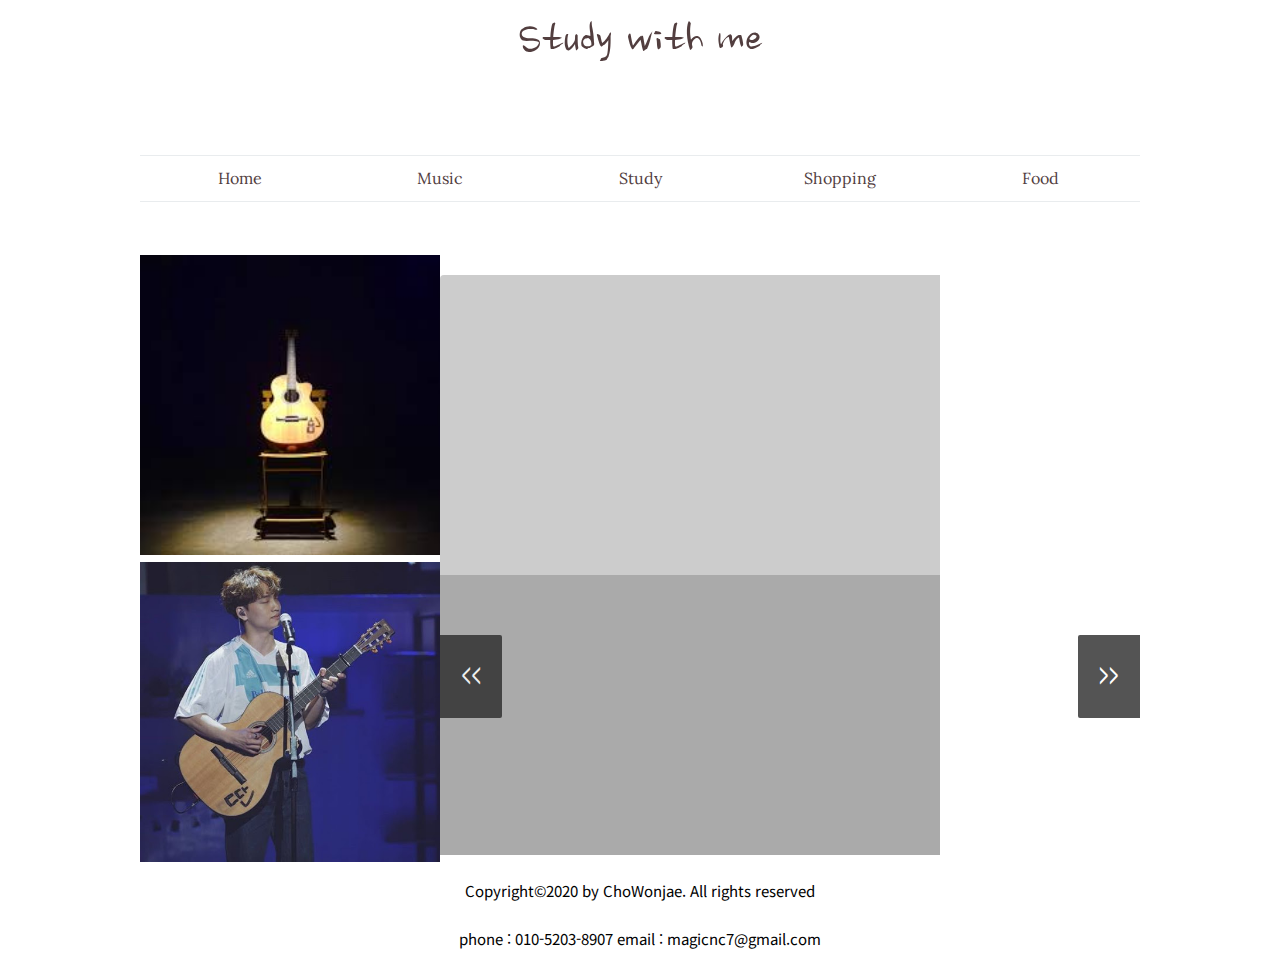
==== music.html @ 2ad55f92 "first commit" ====
<!DOCTYPE html>
<html lang="ko">
<head>
    <meta charset="UTF-8">
    <meta name="viewport" content="width=device-width, initial-scale=1.0">
    <title>Document</title>
    <link rel="stylesheet" href="style.css">
    <!-- 폰트 -->
    <link href="https://fonts.googleapis.com/css2?family=Nanum+Brush+Script&display=swap" rel="stylesheet">
    <link href="https://fonts.googleapis.com/css2?family=Nanum+Gothic&display=swap" rel="stylesheet">
    <link href="https://fonts.googleapis.com/css2?family=Do+Hyeon&display=swap" rel="stylesheet">
    <link href="https://fonts.googleapis.com/css2?family=Noto+Sans+KR:wght@500&display=swap" rel="stylesheet">
    <link href="https://fonts.googleapis.com/css2?family=Archivo&display=swap" rel="stylesheet">
    <link href="https://fonts.googleapis.com/css2?family=Lora:ital,wght@1,500&display=swap" rel="stylesheet">
</head>
<body>
    <div id="wrap">
        <div id="header">
            <div class="title">
                <h1>Study with me</h1>
            </div>
        </div>
        <div id="nav">
            <div class="menu">
                <ul>
                    <li><a href="index.html">Home</a></li>
                    <li><a href="music.html">Music</a></li>
                    <li><a href="study.html">Study</a></li>
                    <li><a href="#">Shopping</a></li>
                    <li><a href="#">Food</a></li>
                </ul>
            </div>
        </div>
        <div id="side">
           <div><img src="images/윤딴딴1.jpg" alt=""></div>
           <div><img src="images/윤딴딴2.jpg" alt=""></div>
        </div>
        <div id="middle">
            <div id="content1">
                <div id="slider">
                    <a href="#" class="control_next">>></a>
                    <a href="#" class="control_prev"><<</a>
                    <ul>
                      <li><iframe type="text/html" allowtransparency="true" frameborder="0" width="500" height="300" src="http://www.youtube.com/embed/RBZHUz6rZfg?controls=1&amp;rel=1&amp;autohide=1"></iframe></li>
                      <li style="background: #aaa;"><iframe type="text/html" allowtransparency="true" frameborder="0" width="500" height="300" src="http://www.youtube.com/embed/5SxAoiztNXk?controls=1&amp;rel=1&amp;autohide=1"></iframe></li>
                      <li><iframe type="text/html" allowtransparency="true" frameborder="0" width="500" height="300" src="http://www.youtube.com/embed/3GDD_Dpa7bQ?controls=1&amp;rel=1&amp;autohide=1"></iframe></li>
                    </ul>  
                  </div>
                  <div class="slider_option">
                    <input type="checkbox" id="checkbox">
                    <label for="checkbox" style="font-family:'Do Hyeon', sans-serif; color: rgb(33,33,33)" >Autoplay Slider</label>
                  </div>                   
            </div>
            <div id="content2">
                <br><br><br>
                <h2>playlist</h2>
                <ol>
                    <li>1. 겨울을 걷는다</li>
                    <li>2. 니가 보고 싶은 밤</li>
                    <li>3. 남은 기억</li>
                </ol>
            </div>
        </div>  
        <div id="footer">
            <p>Copyright&copy;2020 by ChoWonjae. All rights reserved</p>
            <p>phone : 010-5203-8907 email : magicnc7@gmail.com</p>
        </div>
    </div>
    <script
        src="https://code.jquery.com/jquery-3.5.1.js"
        integrity="sha256-QWo7LDvxbWT2tbbQ97B53yJnYU3WhH/C8ycbRAkjPDc="
        crossorigin="anonymous">
   </script>
    <script>   
        /* When the user clicks on the button, 
        toggle between hiding and showing the dropdown content */
        function myFunction() {
        document.getElementById("myDropdown").classList.toggle("show");
        }

        // Close the dropdown if the user clicks outside of it
        window.onclick = function(event) {
        if (!event.target.matches('.dropbtn')) {
            var dropdowns = document.getElementsByClassName("dropdown-content");
            var i;
            for (i = 0; i < dropdowns.length; i++) {
            var openDropdown = dropdowns[i];
            if (openDropdown.classList.contains('show')) {
                openDropdown.classList.remove('show');
            }
            }
        }
        }
   </script>
   <script src="slid.js"></script>
</body>
</html>
---- style.css ----
/* 폰트 초기화 */
body, input, textarea, select, button, table, a {
    font-family: 'Nanum Gothic','맑은 고딕',dotum,'돋움',sans-serif; font-style: 13px; line-height: 1.5;
}



* {margin: 0; padding: 0;}
body {background-color: rgb(255,255,255);}
#wrap { width: 1000px; height: 900px; margin:0 auto; color:#fff; text-align: center;} 
#header {width: 1000px; height: 100px; }
#nav {width: 1000px; height: 100px;}
#side {float: left; width: 300px; height: 600px; }
#content1 {float: left; width: 700px; height: 300px;}
#content2 {float: left; width: 700px; height: 300px;}
#footer {width: 1000px; height: 100px; }
#middle{overflow: hidden;}

/* 메뉴바 */
.menu {margin-top: 50px;}
.menu ul li {float: left; list-style: none; margin: 0; padding: 0; width: 200px; border-top: 1px solid rgb(233,236,238); border-bottom: 1px solid rgb(233,236,238); padding: 10px 0 10px 0; }
.menu ul li a {text-decoration: none; padding: 8px 16px; color: rgb(82,62,63); font-family: 'Lora', serif;}


/* 타이틀 */
.title h1 {font-family: 'Nanum Brush Script', cursive; font-size: 50px; color: rgb(82,62,63);} 


/* 사이드 */
.dropdown-content ul {list-style-type: none; margin: 0; padding: 0; width: 200px; }
.dropdown-content ul li a {text-decoration: none; display: block; padding: 8px 16px; text-align: center; color: white; } 
.dropdown-content ul li a:hover {background-color: powderblue;}
.dropdown-content ul a {font-family: 'Do Hyeon', sans-serif;}


/* 버튼 */

.dropdown button {font-family: 'Do Hyeon', sans-serif;}
.dropbtn {
    background-color: white;
    color: rgb(82,62,63);
    padding: 16px 40px 16px 40px;
    font-size: 16px;
    margin-right: 40px;
    border: 1px solid white;
    cursor: pointer;
  }
  
  .dropbtn:hover, .dropbtn:focus {
    background-color: #2980B9;
  }
  
  .dropdown {
    position: relative;
    display: inline-block;
  }
  
  .dropdown-content {
    display: none;
    position: absolute;
    background-color: #f1f1f1;
    min-width: 160px;
    overflow: auto;
    box-shadow: 0px 8px 16px 0px rgba(0,0,0,0.2);
    z-index: 1;
  }
  
  .dropdown-content a {
    color: black;
    padding: 12px 16px;
    text-decoration: none;
    display: block;
  }
  
  .dropdown a:hover {background-color: #ddd;}
  
  .show {display: block;}

  /*study.html - content1 */
  
  #content1 h2 { font-size: 40px;} 
  #content1 h3 { font-size: 30px;}
  #content1 h2,h3 {font-family: 'Nanum Brush Script', cursive; }
  #content1 p { font-family: 'Do Hyeon', sans-serif; color: black;}

  /* study.html - content2 */
  #content2 img {width: 200px; height: 45px; margin-top: 30px; padding: 8px 96px;}
  .meter {margin-left: 20px;}
  .html {float: left;}
  .css {float: left;}
  .javascript {float: left;}

 /* footer */
 #footer p {margin-top: 25px; font-size: 15px; font-family: 'Noto Sans KR', sans-serif; color: black;}


 /* music.html - content2 */
 #content2 li {margin-top: 20px; font-family: 'Do Hyeon', sans-serif; color: rgb(3,80,159);}
 #content2 h2 {font-family:  'Nanum Brush Script', cursive; color: black;}
 #side img {width: 300px; height: 300px;}
 
 /* progress bar */
  div.meter {
    position: relative;
    width: 250px;
    height: 25px;
    border: 1px solid #b0b0b0;
    margin-top: 50px;
    /* viewing purposes */
    margin-left: 400px;
    /* viewing purposes */
    -webkit-box-shadow: inset 0 3px 5px 0 #d3d0d0;
    -moz-box-shadow: inset 0 3px 5px 0 #d3d0d0;
    box-shadow: inset 0 3px 5px 0 #d3d0d0;
    -webkit-border-radius: 3px;
    -moz-border-radius: 3px;
    -ms-border-radius: 3px;
    -o-border-radius: 3px;
    border-radius: 3px;
  }
  div.meter span {
    display: block;
    height: 100%;
    animation: grower 1s linear;
    -moz-animation: grower 1s linear;
    -webkit-animation: grower 1s linear;
    -o-animation: grower 1s linear;
    position: relative;
    top: -1px;
    left: -1px;
    -webkit-border-radius: 3px;
    -moz-border-radius: 3px;
    -ms-border-radius: 3px;
    -o-border-radius: 3px;
    border-radius: 3px;
    -webkit-box-shadow: inset 0px 3px 5px 0px rgba(0, 0, 0, 0.2);
    -moz-box-shadow: inset 0px 3px 5px 0px rgba(0, 0, 0, 0.2);
    box-shadow: inset 0px 3px 5px 0px rgba(0, 0, 0, 0.2);
    border: 1px solid #3c84ad;
    background: #6eb2d1;
    background-image: -webkit-gradient(linear, 0 0, 100% 100%, color-stop(0.25, rgba(255, 255, 255, 0.2)), color-stop(0.25, transparent), color-stop(0.5, transparent), color-stop(0.5, rgba(255, 255, 255, 0.2)), color-stop(0.75, rgba(255, 255, 255, 0.2)), color-stop(0.75, transparent), to(transparent));
    background-image: -webkit-linear-gradient(45deg, rgba(255, 255, 255, 0.2) 25%, transparent 25%, transparent 50%, rgba(255, 255, 255, 0.2) 50%, rgba(255, 255, 255, 0.2) 75%, transparent 75%, transparent);
    background-image: -moz-linear-gradient(45deg, rgba(255, 255, 255, 0.2) 25%, transparent 25%, transparent 50%, rgba(255, 255, 255, 0.2) 50%, rgba(255, 255, 255, 0.2) 75%, transparent 75%, transparent);
    background-image: -ms-linear-gradient(45deg, rgba(255, 255, 255, 0.2) 25%, transparent 25%, transparent 50%, rgba(255, 255, 255, 0.2) 50%, rgba(255, 255, 255, 0.2) 75%, transparent 75%, transparent);
    background-image: -o-linear-gradient(45deg, rgba(255, 255, 255, 0.2) 25%, transparent 25%, transparent 50%, rgba(255, 255, 255, 0.2) 50%, rgba(255, 255, 255, 0.2) 75%, transparent 75%, transparent);
    -webkit-background-size: 45px 45px;
    -moz-background-size: 45px 45px;
    -o-background-size: 45px 45px;
    background-size: 45px 45px;
  }
  div.meter span:before {
    content: '';
    display: block;
    width: 100%;
    height: 50%;
    position: relative;
    top: 50%;
    background: rgba(0, 0, 0, 0.03);
  }
  div.meter p {
  
    position: absolute;
    top: 0;
    margin: 0 10px;
    line-height: 25px;
    font-family: 'Helvetica';
    font-weight: bold;
    -webkit-font-smoothing: antialised;
    font-size: 15px;
    color: #333;
    text-shadow: 0 1px rgba(255, 255, 255, 0.6);
  }
  
  @keyframes grower {
    0% {
      width: 0%;
    }
  }
  
  @-moz-keyframes grower {
    0% {
      width: 0%;
    }
  }
  
  @-webkit-keyframes grower {
    0% {
      width: 0%;
    }
  }
  
  @-o-keyframes grower {
    0% {
      width: 0%;
    }
  }

  @import url(https://fonts.googleapis.com/css?family=Open+Sans:400,300,600);	

  html {
    border-top: 5px solid #fff;
    color: #2a2a2a;
  }
  
  html, body {
    margin: 0;
    padding: 0;
    font-family: 'Open Sans';
  }
  
  h1 {
    color: #fff;
    text-align: center;
    font-weight: 300;
  }
  
  #slider {
    position: relative;
    overflow: hidden;
    margin: 20px auto 0 auto;
    border-radius: 4px;
  }
  
  #slider ul {
    position: relative;
    margin: 0;
    padding: 0;
    height: 200px;
    list-style: none;
  }
  
  #slider ul li {
    position: relative;
    display: block;
    float: left;
    margin: 0;
    padding: 0;
    width: 500px;
    height: 300px;
    background: #ccc;
    text-align: center;
    line-height: 300px;
  }
  
  a.control_prev, a.control_next {
    position: absolute;
    top: 40%;
    z-index: 999;
    display: block;
    padding: 4% 3%;
    width: auto;
    height: auto;
    background: #2a2a2a;
    color: #fff;
    text-decoration: none;
    font-weight: 600;
    font-size: 18px;
    opacity: 0.8;
    cursor: pointer;
  }
  
  a.control_prev:hover, a.control_next:hover {
    opacity: 1;
    -webkit-transition: all 0.2s ease;
  }
  
  a.control_prev {
    border-radius: 0 2px 2px 0;
  }
  
  a.control_next {
    right: 0;
    border-radius: 2px 0 0 2px;
  }
  
  .slider_option {
    position: relative;
    margin: 10px auto;
    width: 160px;
    font-size: 18px;
  }
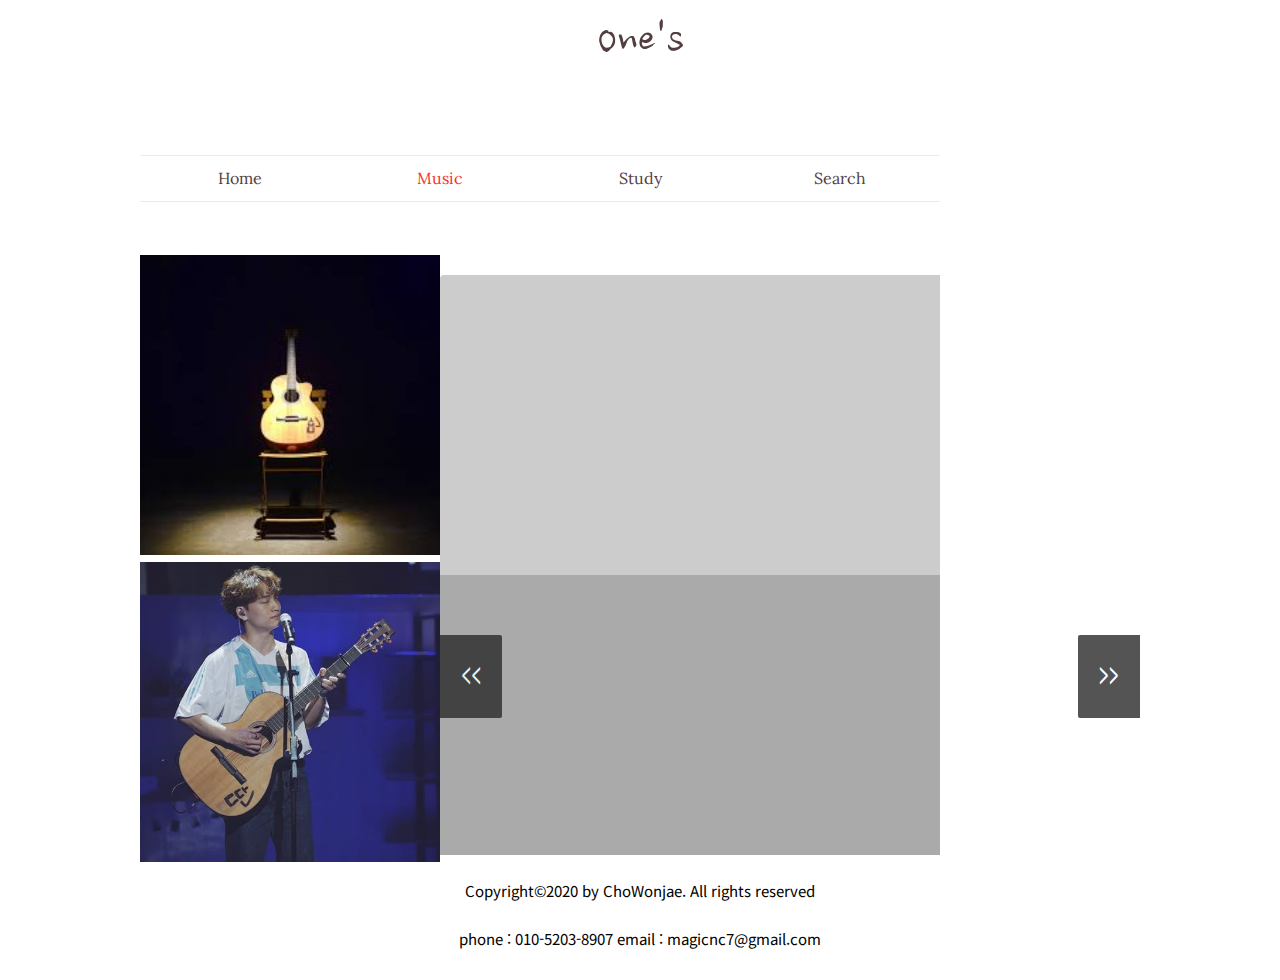
==== commit f3020d6c: "2nd commit" ====
--- a/music.html
+++ b/music.html
@@ -5,6 +5,7 @@
     <meta name="viewport" content="width=device-width, initial-scale=1.0">
     <title>Document</title>
     <link rel="stylesheet" href="style.css">
+    <link rel="stylesheet" media="(max-width:800px)" href="mobile.css">
     <!-- 폰트 -->
     <link href="https://fonts.googleapis.com/css2?family=Nanum+Brush+Script&display=swap" rel="stylesheet">
     <link href="https://fonts.googleapis.com/css2?family=Nanum+Gothic&display=swap" rel="stylesheet">
@@ -17,17 +18,16 @@
     <div id="wrap">
         <div id="header">
             <div class="title">
-                <h1>Study with me</h1>
+                <h1>One's</h1>
             </div>
         </div>
         <div id="nav">
             <div class="menu">
                 <ul>
                     <li><a href="index.html">Home</a></li>
-                    <li><a href="music.html">Music</a></li>
+                    <li><a href="music.html" style="color: rgb(245,51,39);">Music</a></li>
                     <li><a href="study.html">Study</a></li>
-                    <li><a href="#">Shopping</a></li>
-                    <li><a href="#">Food</a></li>
+                    <li><a href="search.html">Search</a></li>
                 </ul>
             </div>
         </div>
--- a/mobile.css
+++ b/mobile.css
@@ -0,0 +1,5 @@
+body { margin: 0; padding: 0;}
+#wrap, #header, #nav, #side, #content1, #content2, #footer, .menu ul li, .menu ul li a,  .container,#middle {width: 100%; padding: 0; height: 100%;}
+.menu ul li {float: none; width: 100%;}
+#side, #content1, #content2, .html, .css, .javascript {float: none;}
+div.meter {margin: 0 auto;}